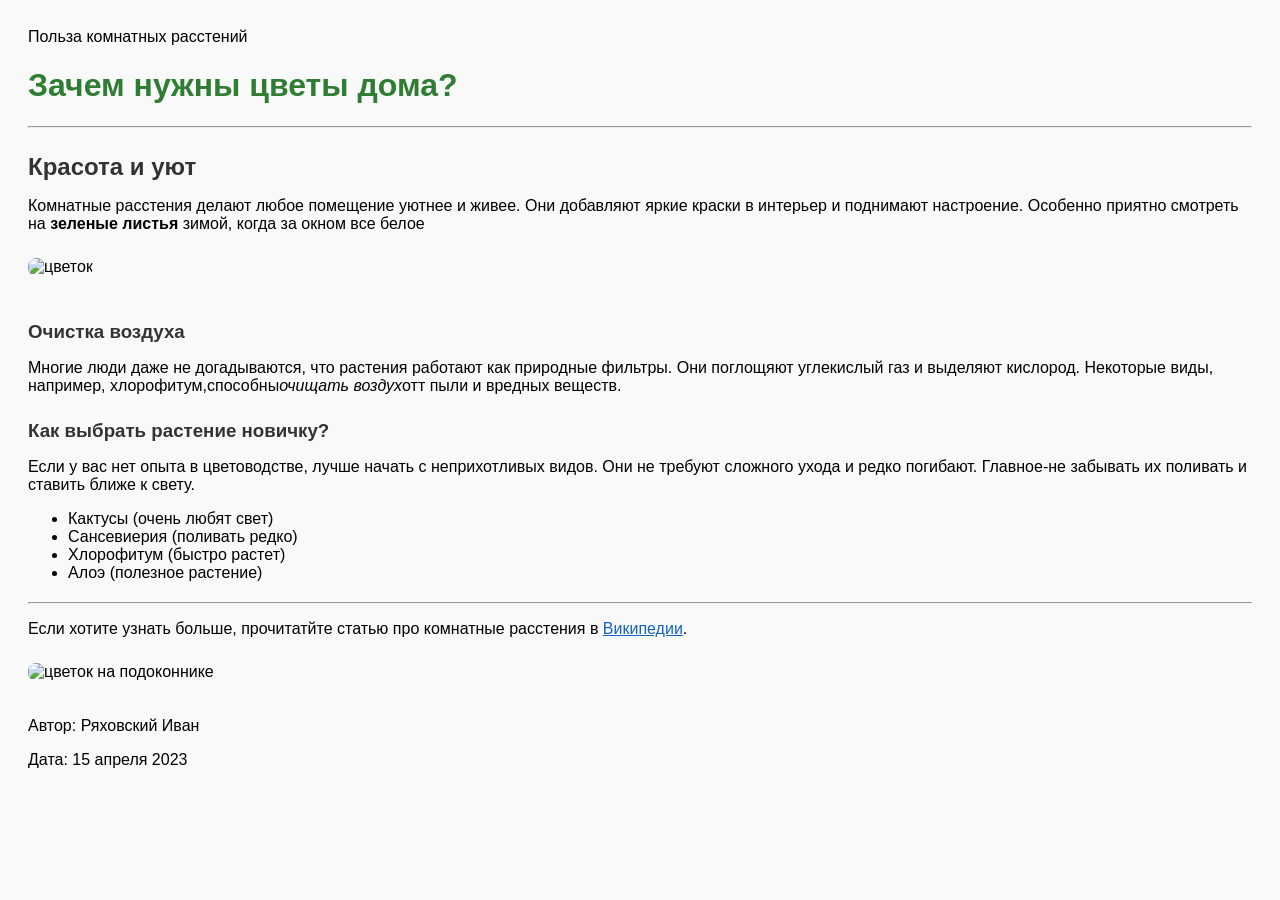
==== index.html @ cecf9b9d "Create index.html" ====
<DOCTYPE html>
  <html>
    <head>
      <titel> Польза комнатных расстений</titel>
    <body>
      <h1> Зачем нужны цветы дома?</h1>
      <hr>
      <h2> Красота и уют</h2>
      <p> Комнатные расстения делают любое помещение уютнее и живее. Они добавляют яркие краски в интерьер и поднимают настроение. Особенно приятно смотреть на <strong>зеленые листья</strong> зимой, когда за окном все белое</p>
      <img src="https://encrypted-tbn0.gstatic.com/images?q=tbn:ANd9GcSmgLcVv9gEqwyfEKI-x8YkstGylZ70l-908TBTmdEgDg&s=10" alt="цветок">
      <h3> Очистка воздуха</h3>
      <p>Многие люди даже не догадываются, что растения работают как природные фильтры. Они поглощяют углекислый газ и выделяют кислород. Некоторые виды, например, хлорофитум,способны<em>очищать воздух</em>отт пыли и вредных веществ.</p>
      <h3> Как выбрать растение новичку?</h3>
      <p>Если у вас нет опыта в цветоводстве, лучше начать с неприхотливых видов. Они не требуют сложного ухода и редко погибают. Главное-не забывать их поливать и ставить ближе к свету.</p>
      <ul>
        <li>Кактусы (очень любят свет)</li>
        <li>Сансевиерия (поливать редко)</li>
        <li>Хлорофитум (быстро растет)</li>
        <li>Алоэ (полезное растение)</li>
      </ul>
      <hr>
      <p>Если хотите узнать больше, прочитатйте статью про комнатные расстения в <a href="https://ru.wikipedia.org/wiki/Комнатные_растения?ysclid=mvfbg0lizz797996660" target="_blank">Википедии</a>.</p>
      <img src="https://www.ivd.ru/images/cache/2020/4/8/fit_960_530_false_crop_1688_949_0_958_q90_1309241_820428a1dffc57e73d0635dc5.jpeg" alt="цветок на подоконнике"
        <footer>
      <p>Автор: Ряховский Иван</p>
          <p>Дата: 15 апреля 2023</p>
        </footer>
    </body>
    </head>
    <style> body {
  font-family: Arial, sans-serif;
  background-color: #f9f9f9;
  padding: 20px;
}
h1 {
  color: #2e7d32;
}
p{
  font-size: 16px;
  margin-bottom: 15px
}
h2, h3 {
  font-weight: bold;
  margin-top: 25px;
  margin-bottom: 10px;
  color: #333;
}
ul {
  margin-bottom: 20px;
  padding-left: 40px;
}
img {
  max-wight: 100%;
  height: auto;
  margin-top: 10px;
  margin-bottom: 20px;
  border-radius: 8px;
}
a {
  color: #1565c0;
  text-decoration: underline;
}
footer {
  background-color: #e0e0e0;
  color: #000000;
  padding: 15px;
  margin-top: 30px;
  text-align: center;
}</style>
  </html>
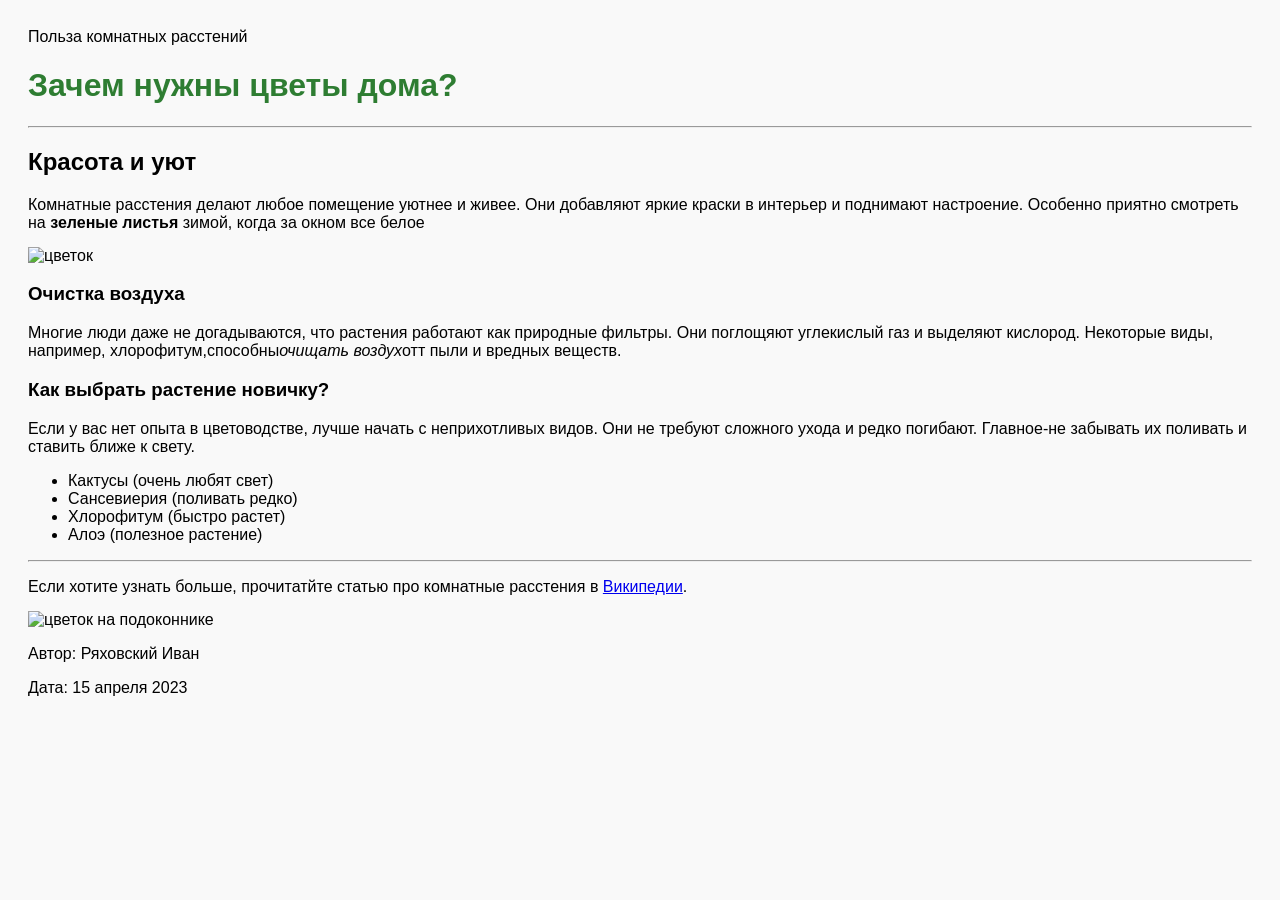
==== commit e29d30c8: "Удалил полкода" ====
--- a/index.html
+++ b/index.html
@@ -39,32 +39,4 @@
   font-size: 16px;
   margin-bottom: 15px
 }
-h2, h3 {
-  font-weight: bold;
-  margin-top: 25px;
-  margin-bottom: 10px;
-  color: #333;
-}
-ul {
-  margin-bottom: 20px;
-  padding-left: 40px;
-}
-img {
-  max-wight: 100%;
-  height: auto;
-  margin-top: 10px;
-  margin-bottom: 20px;
-  border-radius: 8px;
-}
-a {
-  color: #1565c0;
-  text-decoration: underline;
-}
-footer {
-  background-color: #e0e0e0;
-  color: #000000;
-  padding: 15px;
-  margin-top: 30px;
-  text-align: center;
-}</style>
-  </html>
+
